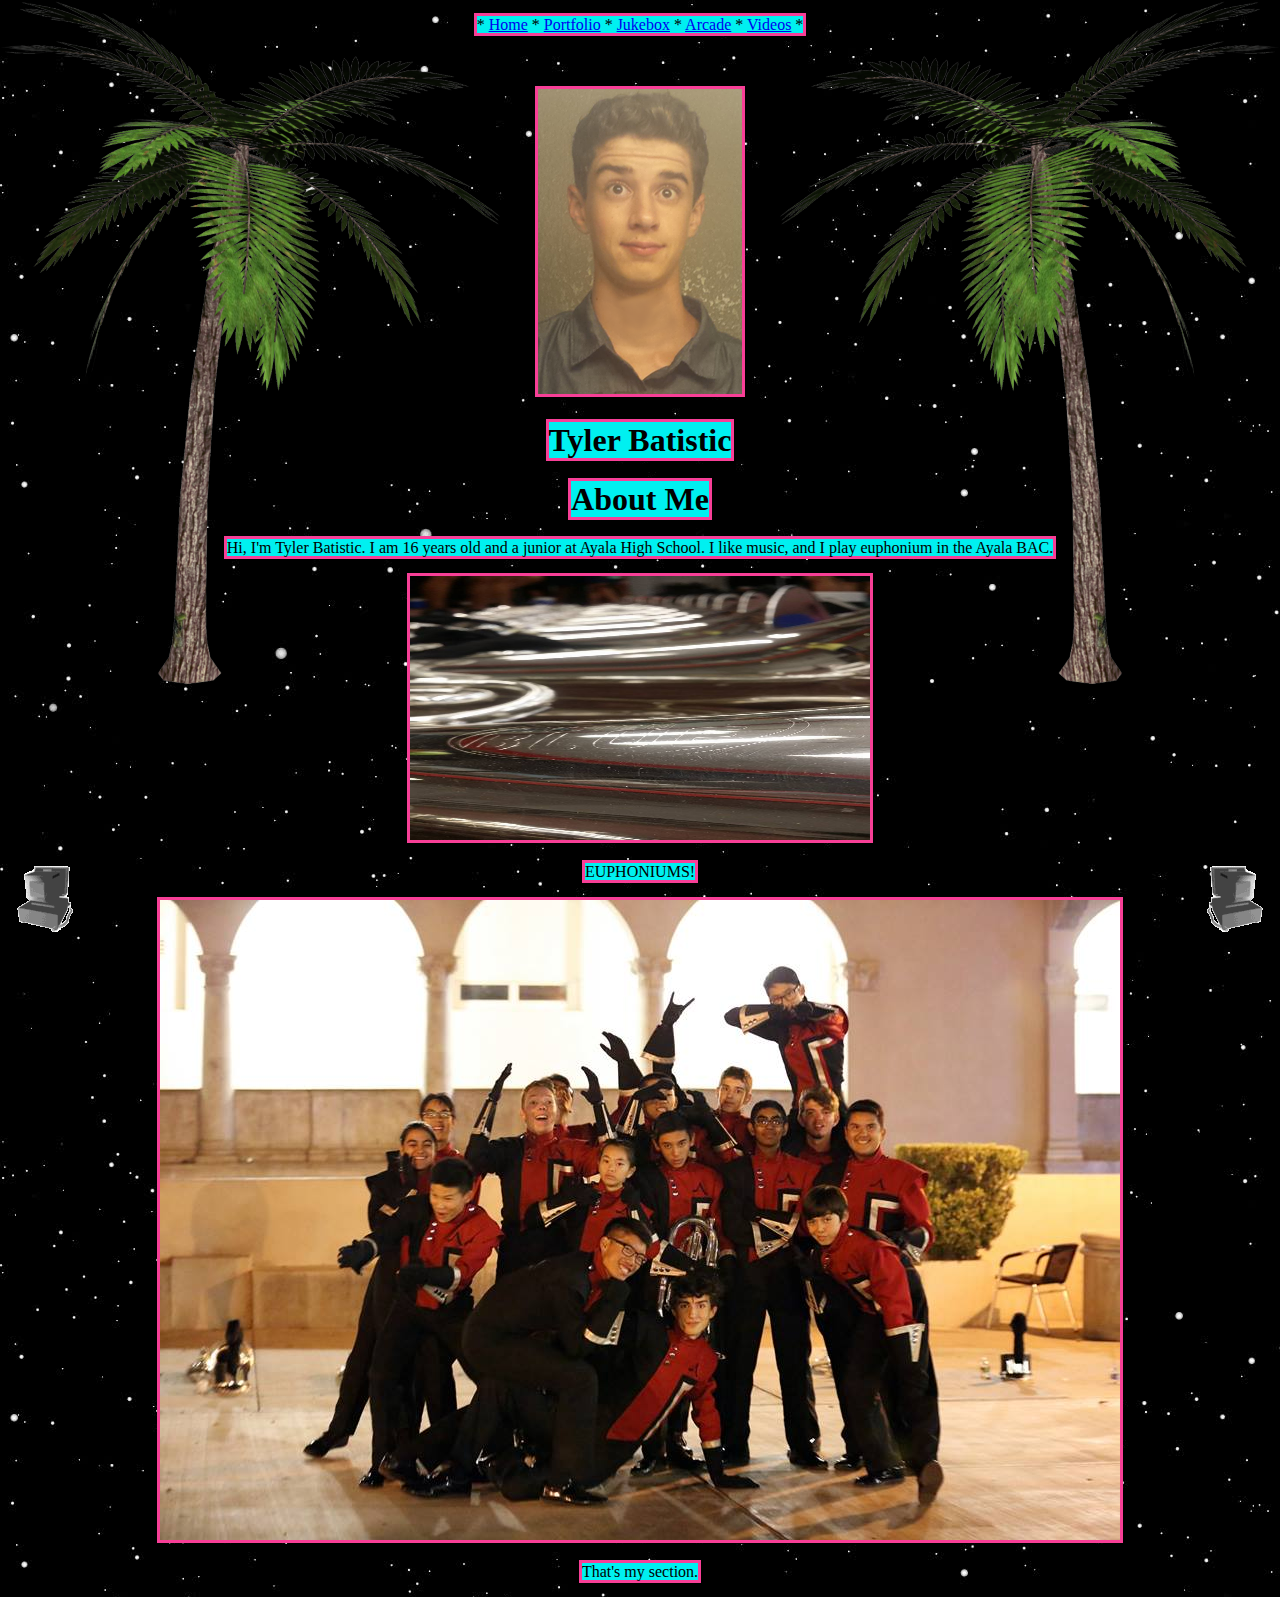
==== index.html @ 8f5716d1 "Initial Commit" ====
<!doctype html>
<html lang="en">
	<head>
		<meta charset="utf-8">
		<title>Home</title>
		<link rel="stylesheet" type="text/css" href="index.css">
	</head>
	<body>
		<!-- Background aesthetic on left and right, top and bottom -->
		<img src="images/Aesthetic_Palm_Tree.png" class=topleft>
		<img src="images/Aesthetic_Palm_Tree.png" class=topright>
		<img src="images/computer.gif" class=bottomright>
		<img src="images/computer.gif" class=bottomleft>

		<!-- Top links to other pages -->
		<p><span>
			* <a href="index.html">Home</a> *
			<a href="portfolio/portfolio.html">Portfolio</a> *
			<a href="jukebox/jukebox.html">Jukebox</a> *
			<a href="arcade/arcade.html">Arcade</a> *
			<a href="videos/videos.html">Videos</a> *
		</span></p>
		<br></br>
		
		<!-- Body of page -->
		<img src="images/Tyler.png" alt="That's Me" class=border>
		<h1><span>Tyler Batistic</span></h1>
		<h1><span>About Me</span></h1>
		<p><span>Hi, I'm Tyler Batistic.  I am 16 years old and a junior at Ayala High School.  I like music, and I play euphonium in the Ayala BAC.</span></p>
		<img src="images/Euphoniums.jpg" height=264 width=460 alt="The best instrument known to man" class=border>
		<p><span>EUPHONIUMS!</span></p>
		<img src="images/euphs.jpg" alt="That's my section" class=border>
		<p><span>That's my section.</span></p>
	</body>
</html>
---- index.css ----
body {
	font-family: 'Comic Sans MS';
	text-align: center;
	background-image: url("images/space.jpg");
}
	
a {
    background-color:#00F0F0; 
}

h1 span {
    background-color:#00F0F0; 
	border-style: solid;
	border-color: #F83F97;
}

p span {
    background-color:#00F0F0;
	border-style: solid;
	border-color: #F83F97;
}

img.topleft {
	position: absolute;
	top: 0;
	right: 0;
	z-index: -1;
}

img.topright {
	position: absolute;
	top: 0;
	left: 0;
	z-index: -1;
	transform:scale(-1,1);
}

img.bottomright{
	position: absolute;
	top: 850px;
	right: 0;
	z-index: -1;
}

img.bottomleft{
	position: absolute;
	top: 850px;
	left: 0;
	z-index: -1;
	transform:scale(-1,1);
}


img.border {
	border-style: solid;
	border-color: #F83F97;
}
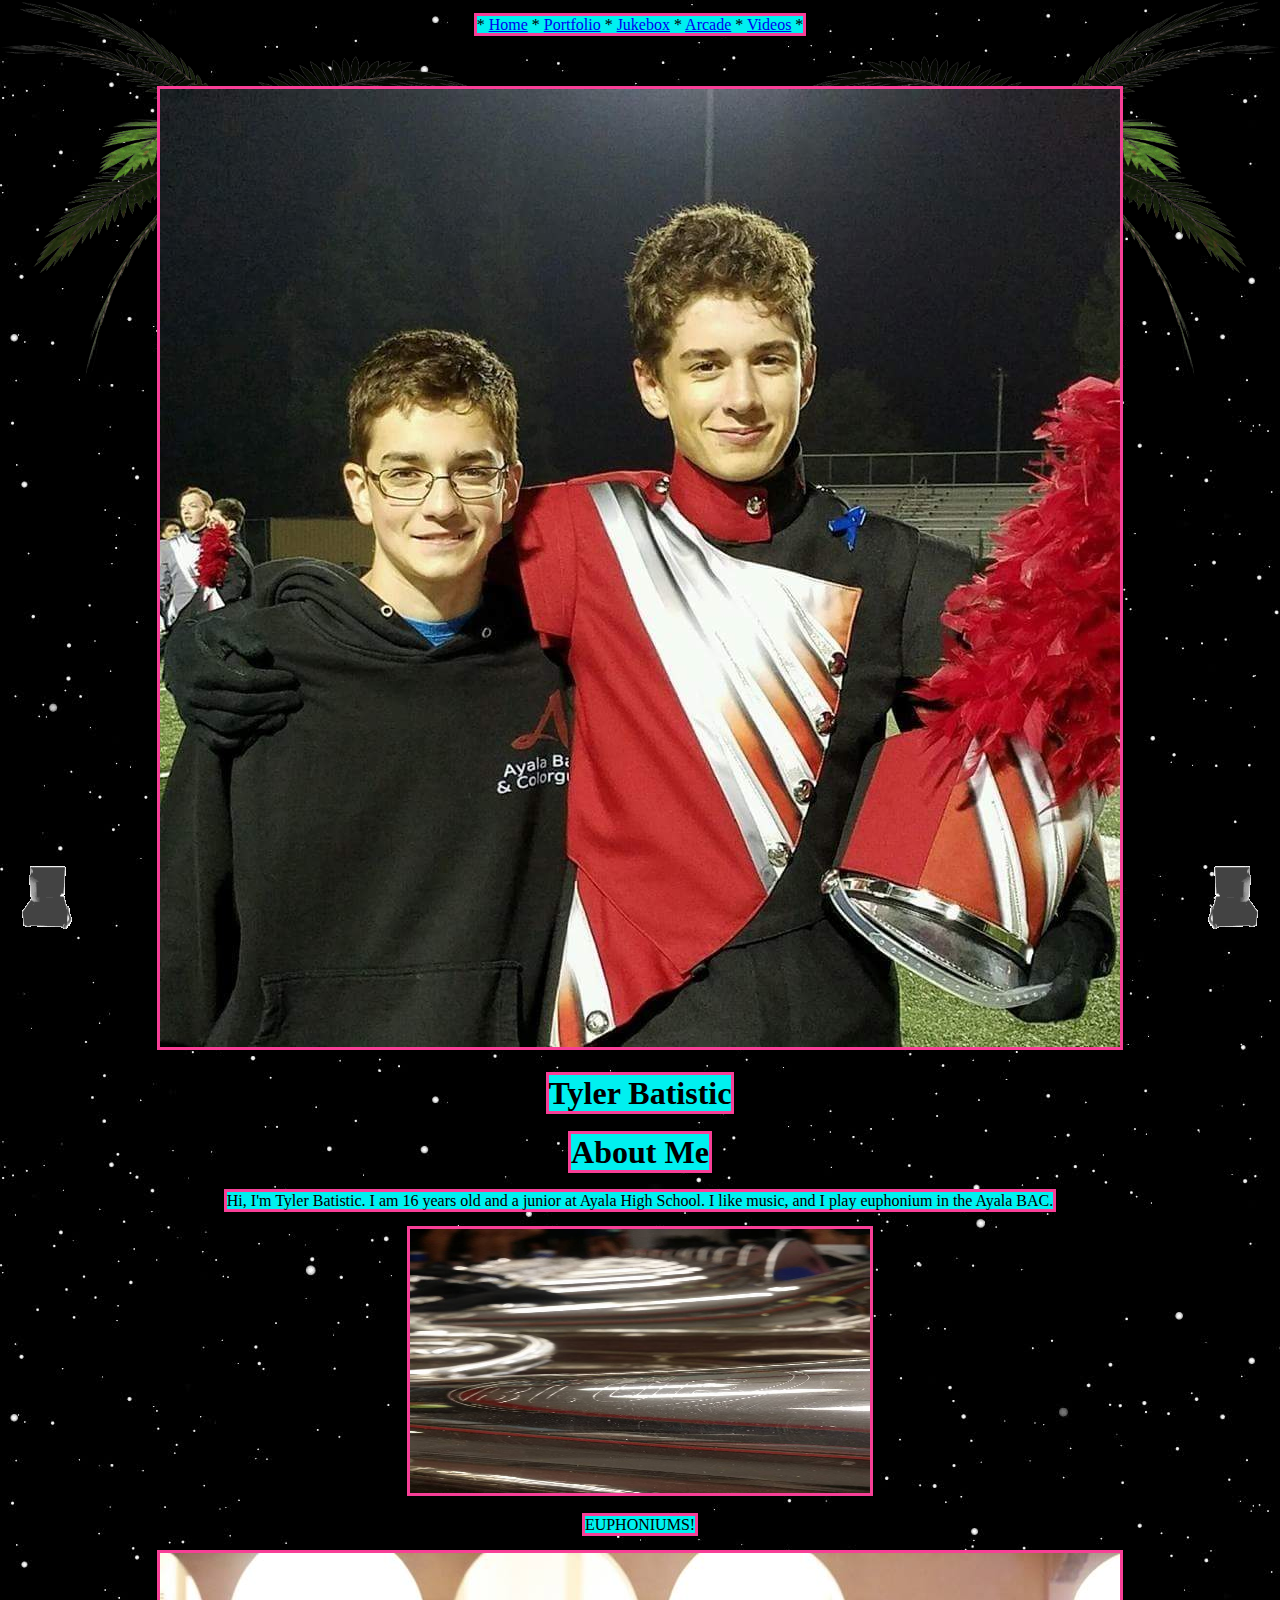
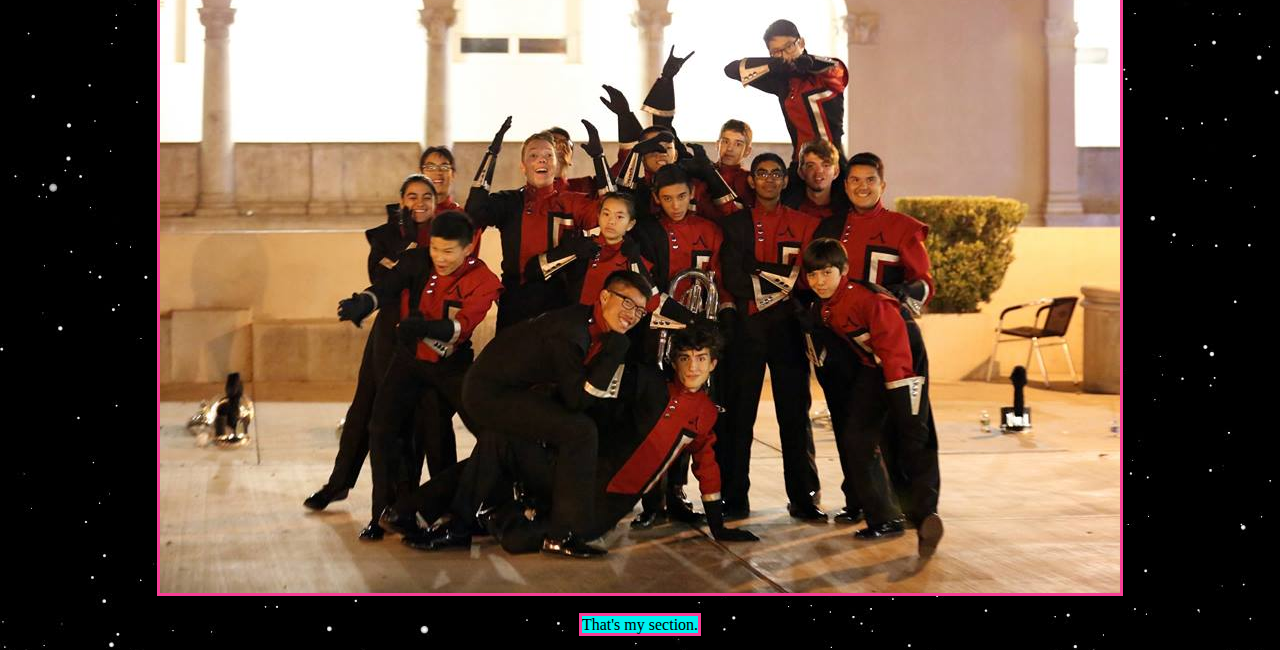
==== commit adfd85e8: "New picture of myself" ====
--- a/index.html
+++ b/index.html
@@ -23,7 +23,7 @@
 		<br></br>
 		
 		<!-- Body of page -->
-		<img src="images/Tyler.png" alt="That's Me" class=border>
+		<img src="images/Tyler.jpg" alt="That's Me" class=border>
 		<h1><span>Tyler Batistic</span></h1>
 		<h1><span>About Me</span></h1>
 		<p><span>Hi, I'm Tyler Batistic.  I am 16 years old and a junior at Ayala High School.  I like music, and I play euphonium in the Ayala BAC.</span></p>
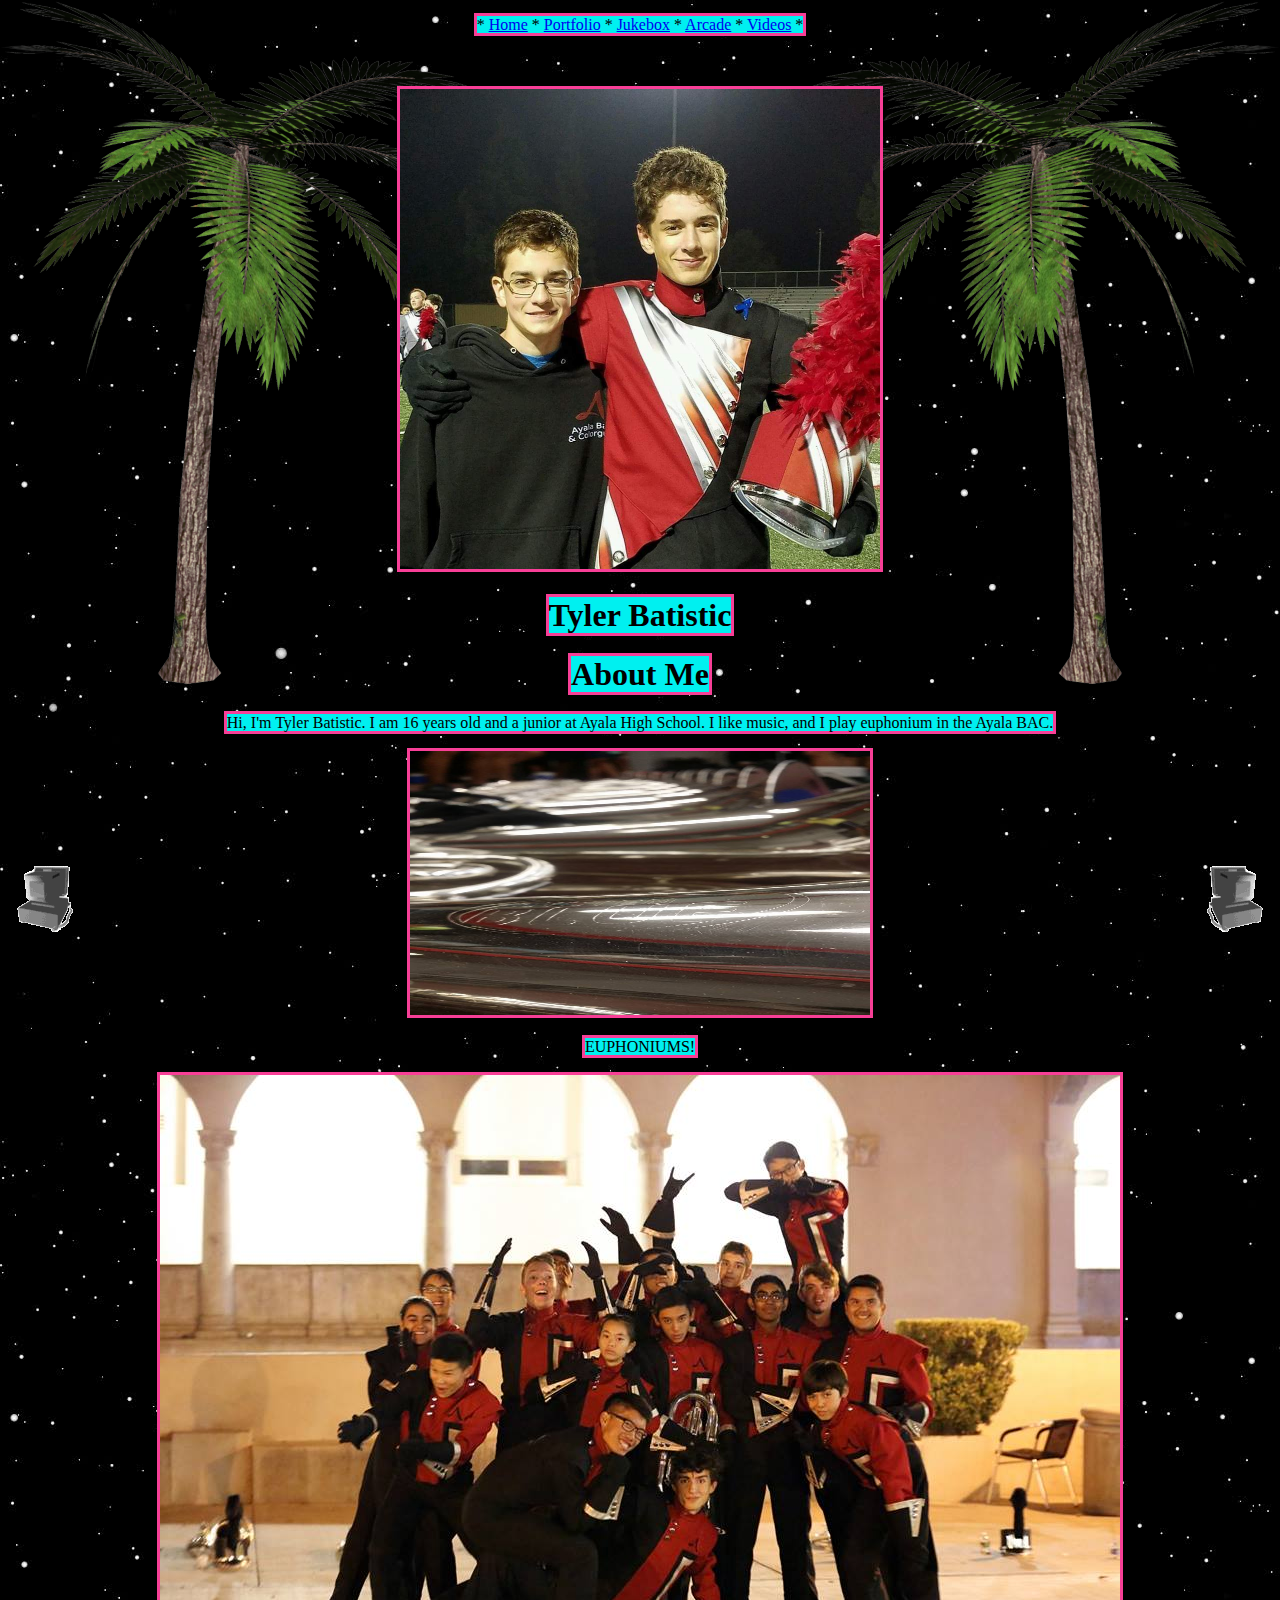
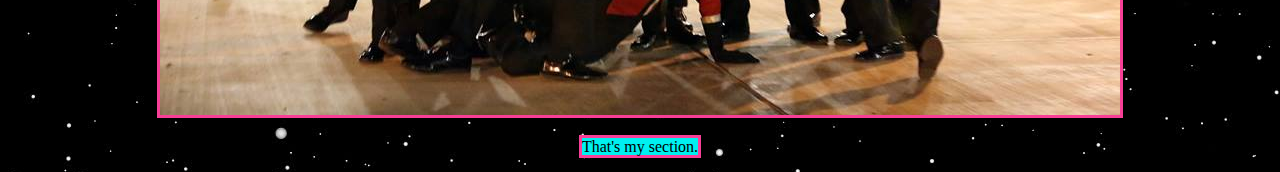
==== commit 39d4a443: "New picture of myself" ====
--- a/index.html
+++ b/index.html
@@ -23,7 +23,7 @@
 		<br></br>
 		
 		<!-- Body of page -->
-		<img src="images/Tyler.jpg" alt="That's Me" class=border>
+		<img src="images/Tyler.jpg" height=480  width=480 alt="That's Me" class=border>
 		<h1><span>Tyler Batistic</span></h1>
 		<h1><span>About Me</span></h1>
 		<p><span>Hi, I'm Tyler Batistic.  I am 16 years old and a junior at Ayala High School.  I like music, and I play euphonium in the Ayala BAC.</span></p>
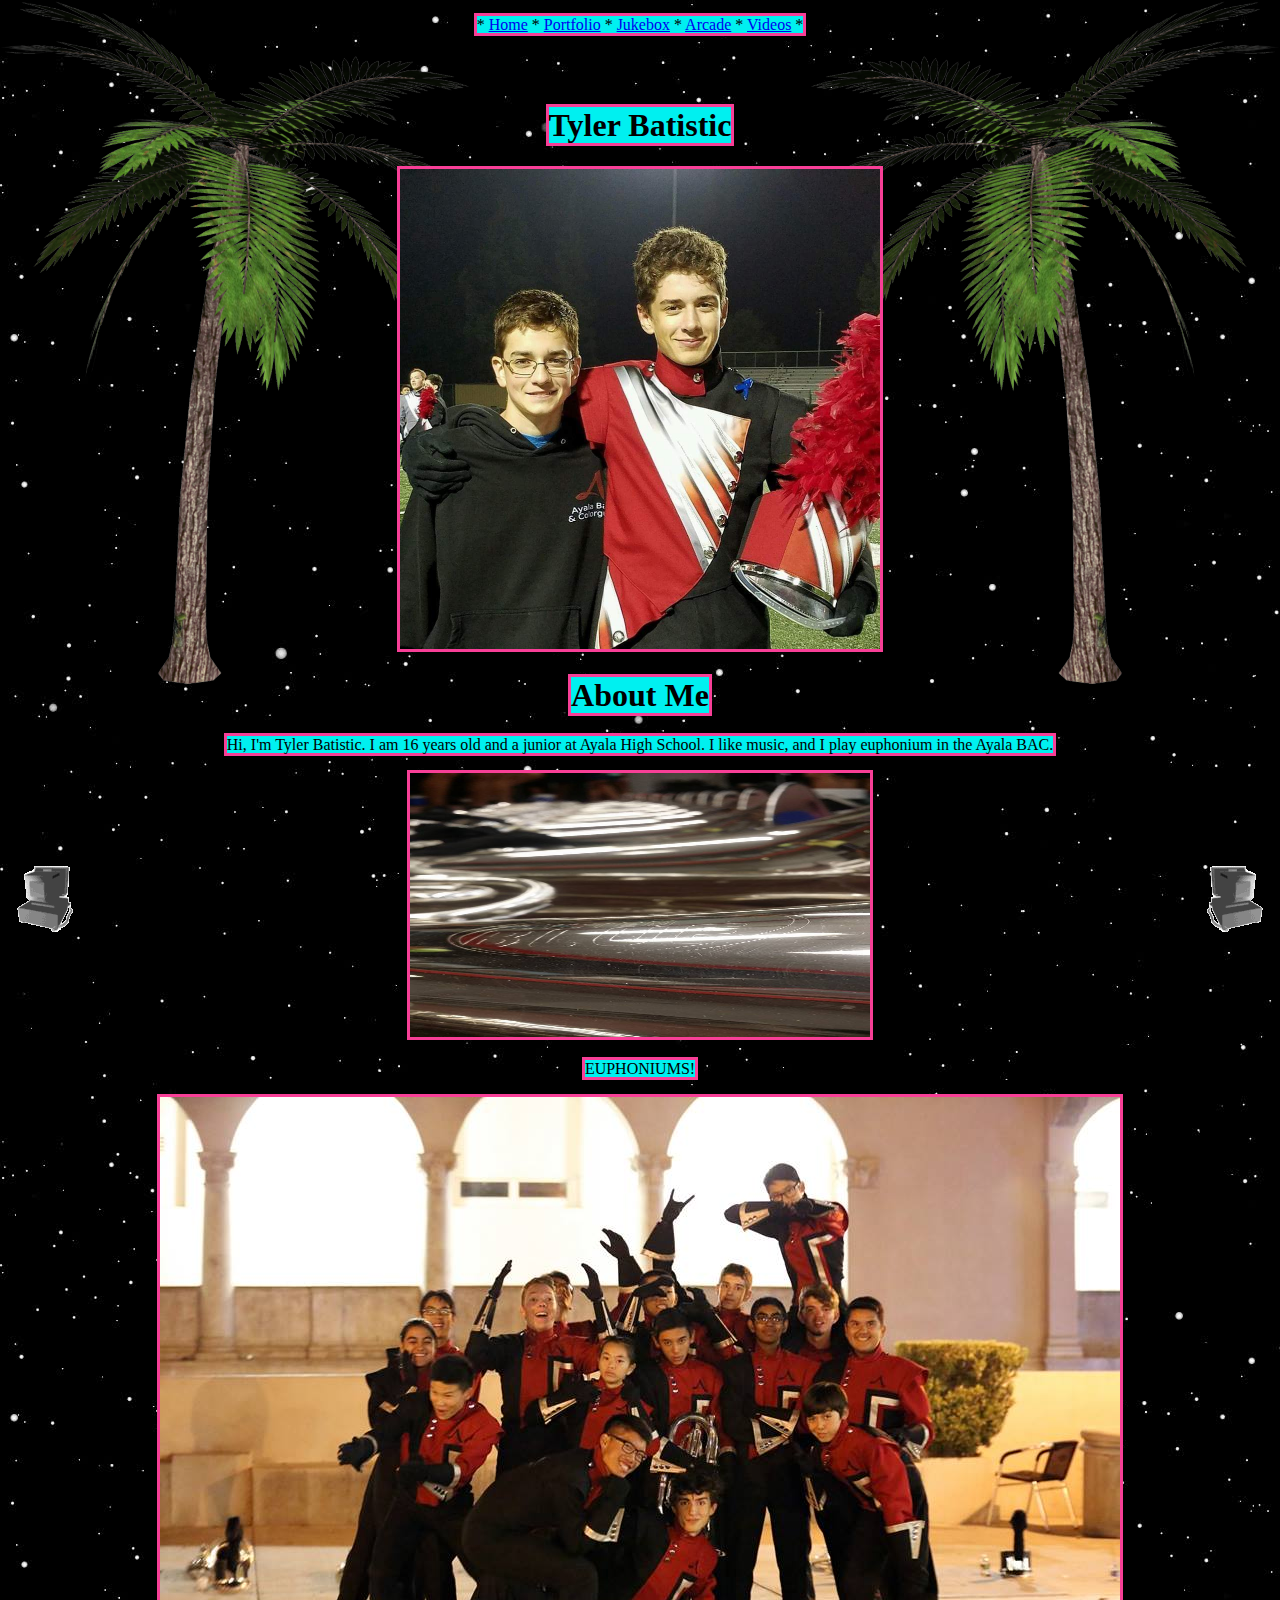
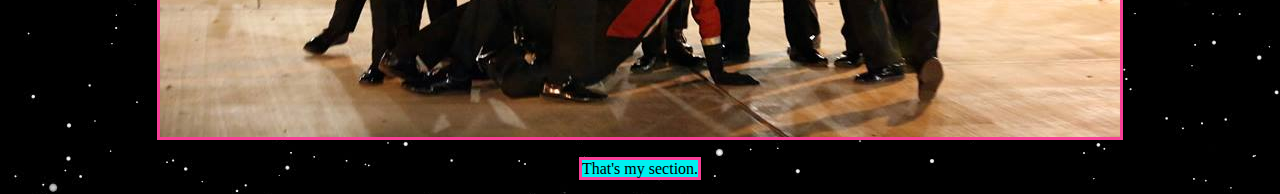
==== commit aad4fcc1: "New picture of myself" ====
--- a/index.html
+++ b/index.html
@@ -23,8 +23,8 @@
 		<br></br>
 		
 		<!-- Body of page -->
+		<h1><span>Tyler Batistic</span></h1>
 		<img src="images/Tyler.jpg" height=480  width=480 alt="That's Me" class=border>
-		<h1><span>Tyler Batistic</span></h1>
 		<h1><span>About Me</span></h1>
 		<p><span>Hi, I'm Tyler Batistic.  I am 16 years old and a junior at Ayala High School.  I like music, and I play euphonium in the Ayala BAC.</span></p>
 		<img src="images/Euphoniums.jpg" height=264 width=460 alt="The best instrument known to man" class=border>
